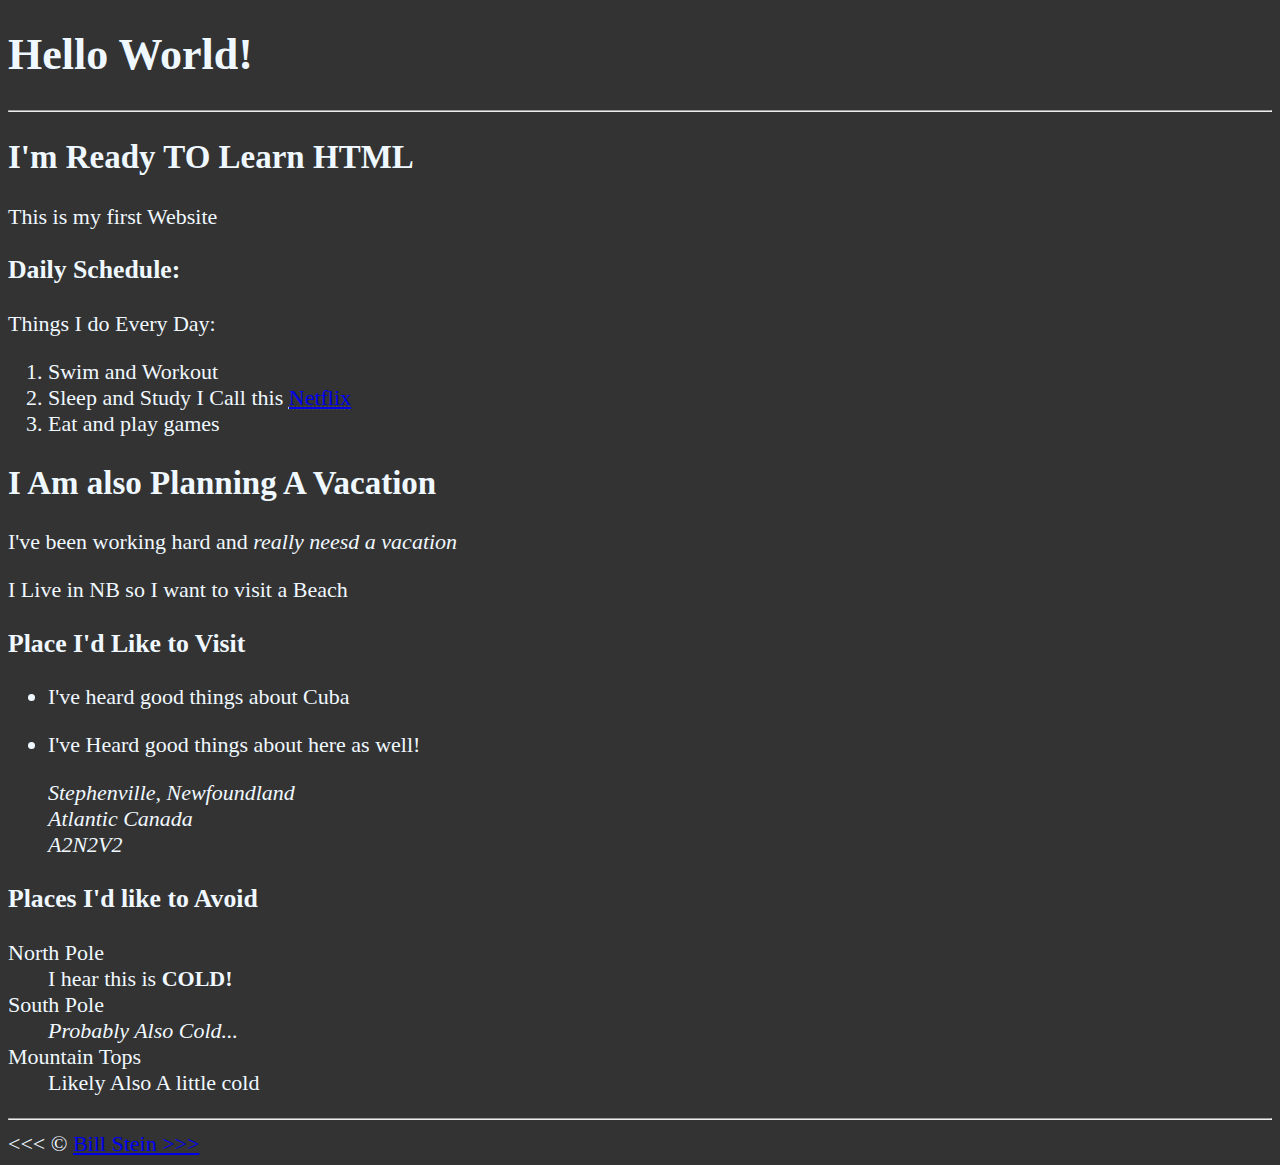
==== index.html @ 8d102b5e "Add files via upload" ====
<!--TODO: Install Andromeda,Better Comments Prettier Code -->
<!--TODO: Install VSCODE-Icons Live Server And Video: 1:10:34-->

<!DOCTYPE html>
<html lang ="en">
    <!--Hidden Meta Data from Site-> <!-->
    <head>
        <meta charset="UTF-8">
        <meta name = "author" content = "Bill Stein">
        <meta name = "Description" content = "This page contains all my basic learnings in HTML">

        <title>First Test Page</title>

        <link rel = "icon" href="html5.png" type="image/x-icon">
        <link rel = "stylesheet" href = "main.css" type="text/css">

    </head>

    <body>
        <h1>Hello World!</h1>

        <hr>
        <h2>I'm Ready TO Learn HTML</h2>
        <p>This is my first Website</p>
        <h3>Daily Schedule:</h3>
        <p>Things I do Every Day:</p>
        
            <ol>
            <li>Swim and Workout</li>
            <li>Sleep and Study I Call this <abbr title="Rest And Recovery">
                <a href = "https://www.netflix.com/browse" >Netflix </a></abbr></li>
            <li>Eat and play games</li>
        
        </ol>
        <h2>I Am also Planning A Vacation</h2>
        <p>I've been working hard and <em>really neesd a vacation</em></p>
        <p>I Live in NB so I want to visit a Beach</p>
        
                <h3>Place I'd Like to Visit</h3>
                <ul>
               <li> <p>I've heard good things about Cuba</li>
               <li><p>I've Heard good things about here as well!</p>
                <address>
                    Stephenville, Newfoundland <br>
                    Atlantic Canada <br>
                    A2N2V2
                </address></li>
            </ul>
                <!-- !Wouldnt Reccomend This-->
                <!-- TODO: This is alright tho-->

                <h3>Places I'd like to Avoid</h3>
                <dl>
                    <dt>North Pole</dt>
                    <dd>I hear this is <strong>COLD!</strong></dd>

                    <dt>South Pole</dt>
                    <dd><em>Probably Also Cold...</em></dd>

                    <dt>Mountain Tops</dt>
                    <dd>Likely Also A little cold</dd>
                </dl>
                
        <hr>
        &lt;&lt;&lt; &copy; <a href = "about.html">Bill Stein &gt;&gt;&gt;
        

    </body>

</html>
---- main.css ----
html{
    font-size: 22px;
}
body{
    background-color: #333;
    color: aliceblue;
}
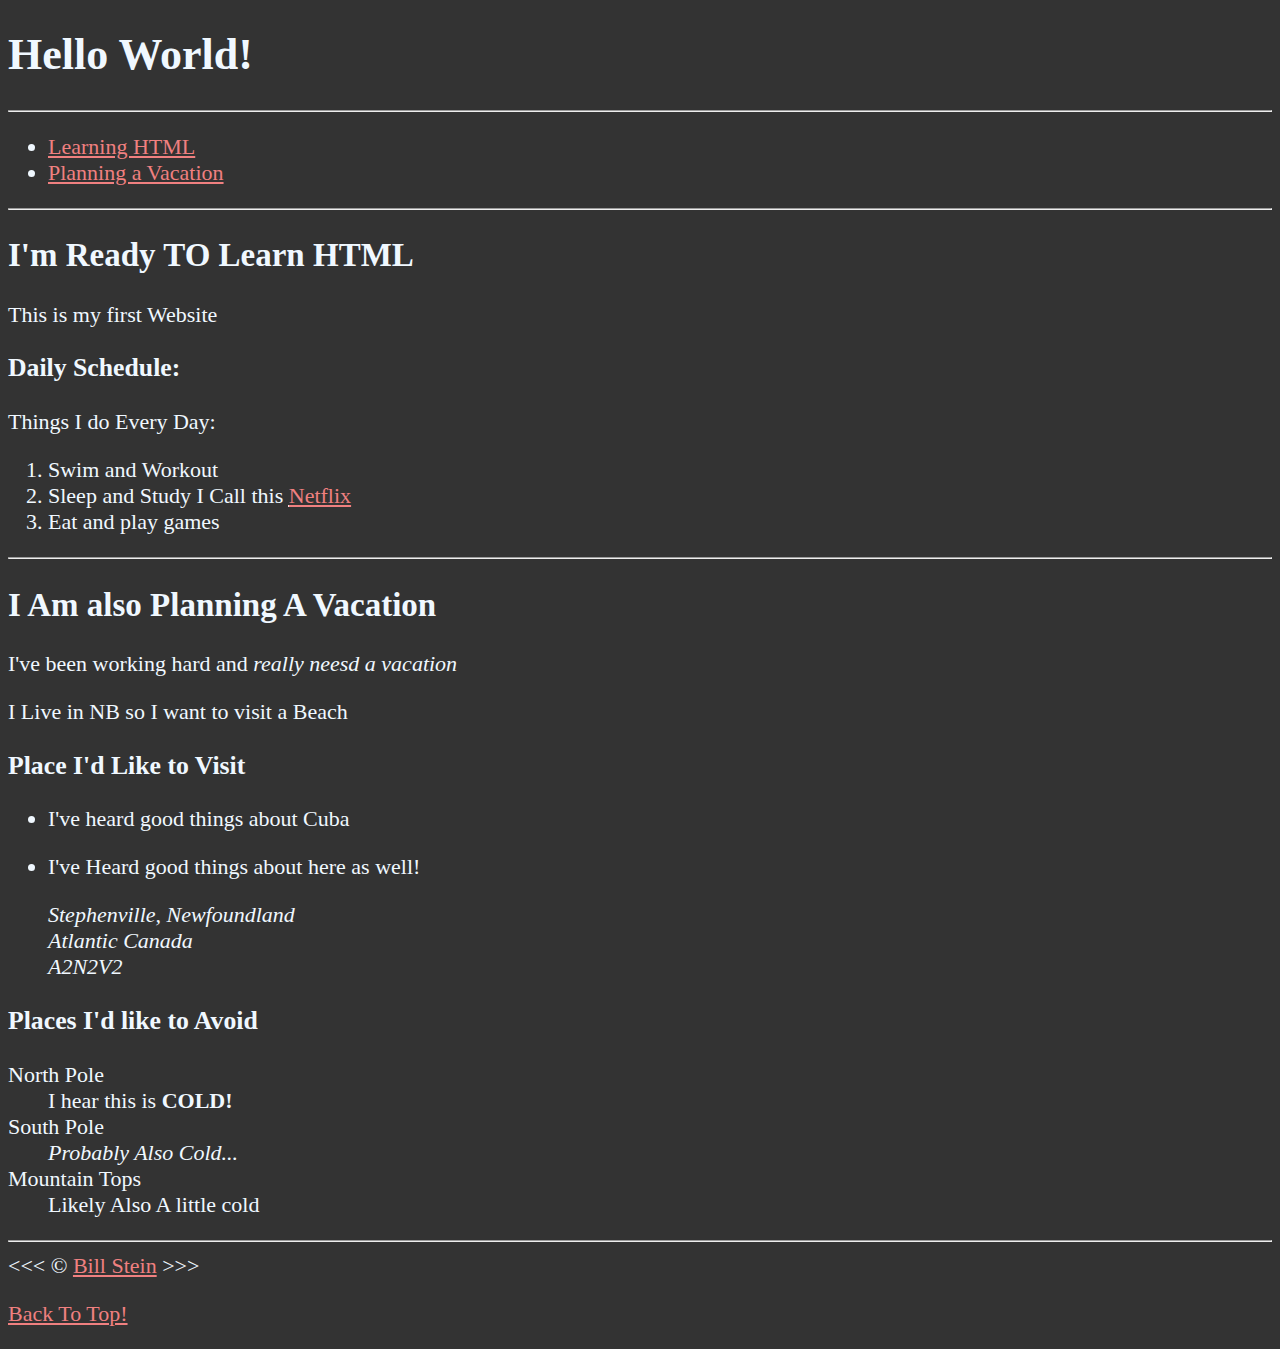
==== commit 3aade771: "Chapter6" ====
--- a/index.html
+++ b/index.html
@@ -1,5 +1,5 @@
 <!--TODO: Install Andromeda,Better Comments Prettier Code -->
-<!--TODO: Install VSCODE-Icons Live Server And Video: 1:10:34-->
+<!--TODO: Install VSCODE-Icons Live Server And Video: 1:30:56-->
 
 <!DOCTYPE html>
 <html lang ="en">
@@ -20,6 +20,20 @@
         <h1>Hello World!</h1>
 
         <hr>
+
+        <nav>
+            <ul>
+                <li>
+                    <a href="#html">Learning HTML</a>
+                </li>
+                <li>
+                    <a href="#vacation">Planning a Vacation</a>
+                </li>
+            </ul>
+        </nav>
+
+        <hr>
+        <section id = "html">
         <h2>I'm Ready TO Learn HTML</h2>
         <p>This is my first Website</p>
         <h3>Daily Schedule:</h3>
@@ -32,6 +46,8 @@
             <li>Eat and play games</li>
         
         </ol>
+        </section>
+        <hr>
         <h2>I Am also Planning A Vacation</h2>
         <p>I've been working hard and <em>really neesd a vacation</em></p>
         <p>I Live in NB so I want to visit a Beach</p>
@@ -48,7 +64,9 @@
             </ul>
                 <!-- !Wouldnt Reccomend This-->
                 <!-- TODO: This is alright tho-->
+        <section id = "vacation">
 
+        
                 <h3>Places I'd like to Avoid</h3>
                 <dl>
                     <dt>North Pole</dt>
@@ -60,9 +78,13 @@
                     <dt>Mountain Tops</dt>
                     <dd>Likely Also A little cold</dd>
                 </dl>
-                
+            </section>
         <hr>
-        &lt;&lt;&lt; &copy; <a href = "about.html">Bill Stein &gt;&gt;&gt;
+        &lt;&lt;&lt; &copy; <a href = "about.html">Bill Stein</a> &gt;&gt;&gt;
+        
+        <p>
+            <a href="#">Back To Top!</a>
+        </p>
         
 
     </body>
--- a/main.css
+++ b/main.css
@@ -4,4 +4,13 @@
 body{
     background-color: #333;
     color: aliceblue;
+}
+a{
+    color: lightcoral;
+}
+a:visited{
+    color: lightgray;
+}
+a:hover, a:active{
+    color: aquamarine;
 }